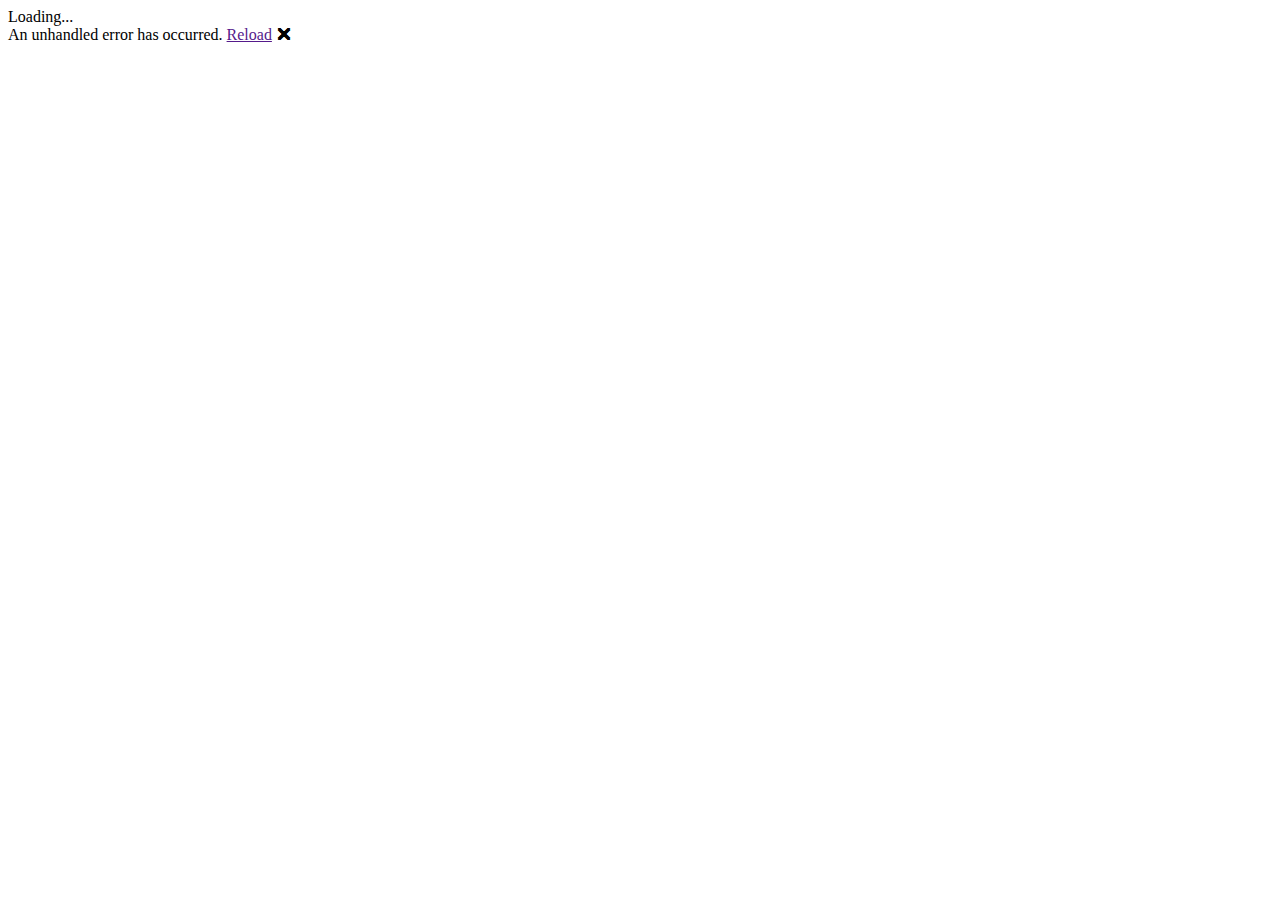
==== ClientsWebApp/ClientsWebApp.Blazor/wwwroot/index.html @ e69799a1 "initial commit" ====
<!DOCTYPE html>
<html lang="en">

<head>
    <meta charset="utf-8" />
    <meta name="viewport" content="width=device-width, initial-scale=1.0, maximum-scale=1.0, user-scalable=no" />
    <title>ClientsWebApp.Blazor</title>
    <base href="/" />
    <link href="css/bootstrap/bootstrap.min.css" rel="stylesheet" />
    <link href="css/app.css" rel="stylesheet" />
    <link href="ClientsWebApp.Blazor.styles.css" rel="stylesheet" />
</head>

<body>
    <div id="app">Loading...</div>

    <div id="blazor-error-ui">
        An unhandled error has occurred.
        <a href="" class="reload">Reload</a>
        <a class="dismiss">🗙</a>
    </div>
    <script src="_framework/blazor.webassembly.js"></script>
</body>

</html>
---- ClientsWebApp/ClientsWebApp.Blazor/wwwroot/css/app.css ----
﻿@import url('open-iconic/font/css/open-iconic-bootstrap.min.css');

html, body {
    font-family: 'Helvetica Neue', Helvetica, Arial, sans-serif;
}

h1:focus {
    outline: none;
}

a, .btn-link {
    color: #0071c1;
}

.btn-primary {
    color: #fff;
    background-color: #1b6ec2;
    border-color: #1861ac;
}

.content {
    padding-top: 1.1rem;
}

.valid.modified:not([type=checkbox]) {
    outline: 1px solid #26b050;
}

.invalid {
    outline: 1px solid red;
}

.validation-message {
    color: red;
}

#blazor-error-ui {
    background: lightyellow;
    bottom: 0;
    box-shadow: 0 -1px 2px rgba(0, 0, 0, 0.2);
    display: none;
    left: 0;
    padding: 0.6rem 1.25rem 0.7rem 1.25rem;
    position: fixed;
    width: 100%;
    z-index: 1000;
}

    #blazor-error-ui .dismiss {
        cursor: pointer;
        position: absolute;
        right: 0.75rem;
        top: 0.5rem;
    }

.blazor-error-boundary {
    background: url([data-uri]) no-repeat 1rem/1.8rem, #b32121;
    padding: 1rem 1rem 1rem 3.7rem;
    color: white;
}

    .blazor-error-boundary::after {
        content: "An error has occurred."
    }
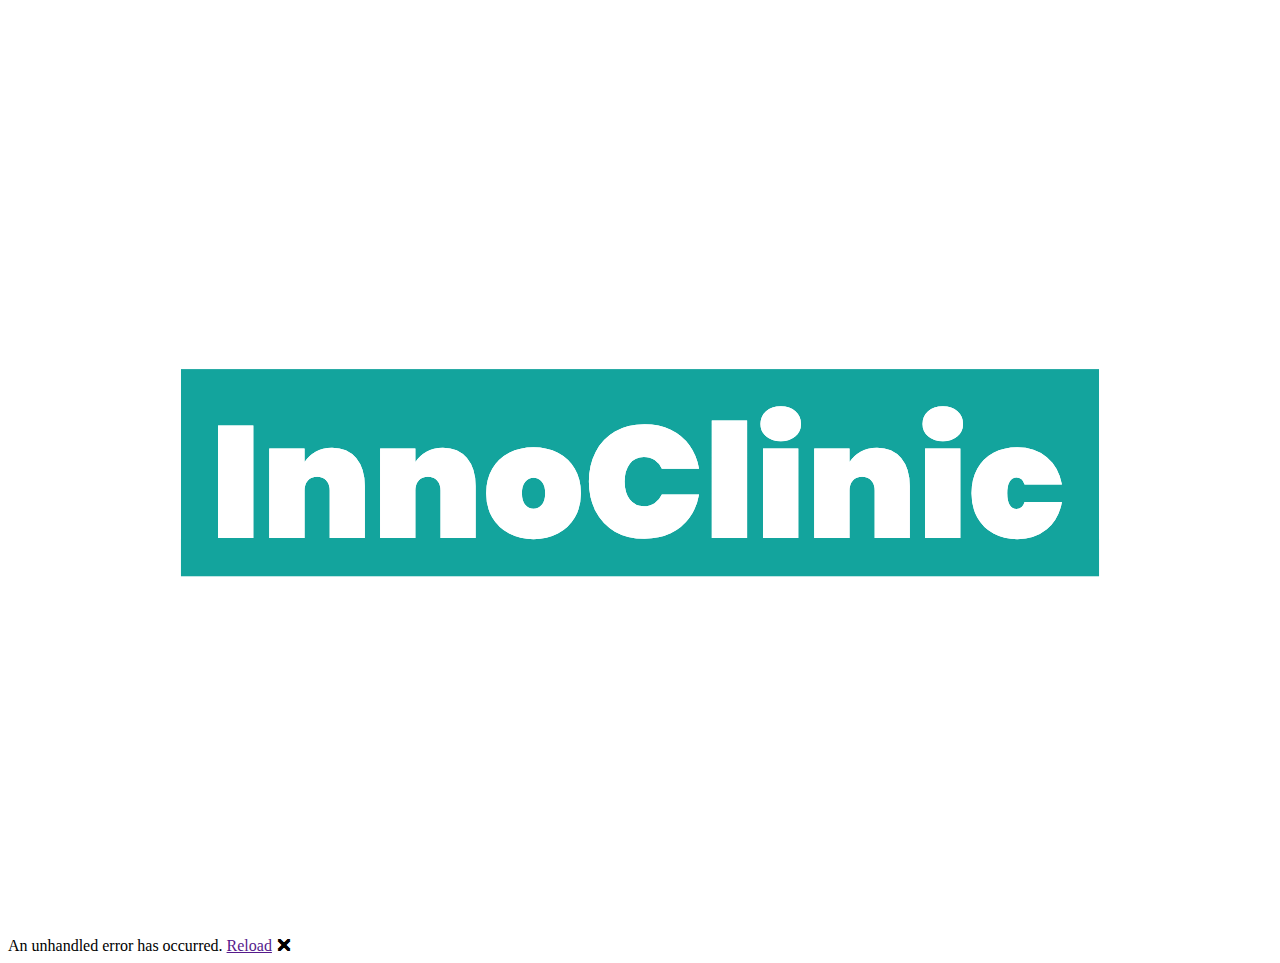
==== commit 1c9762e6: "Adjust localization on pages" ====
--- a/ClientsWebApp/ClientsWebApp.Blazor/wwwroot/index.html
+++ b/ClientsWebApp/ClientsWebApp.Blazor/wwwroot/index.html
@@ -9,10 +9,19 @@
     <link href="css/bootstrap/bootstrap.min.css" rel="stylesheet" />
     <link href="css/app.css" rel="stylesheet" />
     <link href="ClientsWebApp.Blazor.styles.css" rel="stylesheet" />
+    <script src="local_storage_service_js_part.js"></script>
+
+    <link type="text/css" href="css/BlazoredModal.css" rel="stylesheet" />
+    <link href="https://fonts.googleapis.com/css?family=Roboto:300,400,500,700&display=swap" rel="stylesheet" />
+    <link href="_content/MudBlazor/MudBlazor.min.css" rel="stylesheet" />
 </head>
 
 <body>
-    <div id="app">Loading...</div>
+    <div  id="app">
+        <div style="display:flex; justify-items: center; align-items: center; max-height:100%; overflow:hidden;height: 100%;">
+            <svg data-v-0dd9719b="" version="1.0" xmlns="http://www.w3.org/2000/svg" xmlns:xlink="http://www.w3.org/1999/xlink" width="100%" height="100%" viewBox="0 0 340.000000 250.000000" preserveAspectRatio="xMidYMid meet" color-interpolation-filters="sRGB" style="margin: auto;">   <g data-v-0dd9719b="" fill="#13a49d" class="pmspacesvg" transform="translate(46.5,87.12000274658203)"><!----> <g mask="url(#a5066834-eb5a-458f-baa8-37e00a47ff29)"><g><rect data-gra="graph-name" fill="#13a49d" fill-opacity="0.5" x="0" y="55.7599983215332" width="247" height="10"></rect> <rect data-gra="graph-name" fill="#13a49d" fill-opacity="1" x="0" y="10" width="247" height="55.7599983215332"></rect></g> <g fill-opacity="0" transform="translate(0,10)"><g><rect data-gra="graph-name-bg" stroke-width="2" class="i-icon-bg" x="0" y="0" width="247" height="55.7599983215332"></rect> <!----> <!----> </g> <g transform="translate(10,10)"><g data-gra="path-name" fill-rule="" class="tp-name" fill="#ffffff" fill-opacity="1"><g transform="scale(1)"><g><path d="M2.14-30.28L11.63-30.28 11.63 0 2.14 0 2.14-30.28ZM32.81-24.3Q36.96-24.3 39.29-21.52 41.62-18.74 41.62-13.99L41.62-13.99 41.62 0 32.17 0 32.17-12.79Q32.17-14.5 31.25-15.51 30.33-16.51 28.79-16.51L28.79-16.51Q27.2-16.51 26.31-15.51 25.41-14.5 25.41-12.79L25.41-12.79 25.41 0 15.91 0 15.91-24.12 25.41-24.12 25.41-20.45Q26.52-22.16 28.38-23.23 30.24-24.3 32.81-24.3L32.81-24.3ZM62.62-24.3Q66.77-24.3 69.1-21.52 71.43-18.74 71.43-13.99L71.43-13.99 71.43 0 61.98 0 61.98-12.79Q61.98-14.5 61.06-15.51 60.14-16.51 58.6-16.51L58.6-16.51Q57.02-16.51 56.12-15.51 55.22-14.5 55.22-12.79L55.22-12.79 55.22 0 45.73 0 45.73-24.12 55.22-24.12 55.22-20.45Q56.33-22.16 58.2-23.23 60.06-24.3 62.62-24.3L62.62-24.3ZM87 0.3Q83.37 0.3 80.46-1.2 77.55-2.69 75.9-5.5 74.26-8.3 74.26-12.06L74.26-12.06Q74.26-15.83 75.9-18.63 77.55-21.43 80.46-22.93 83.37-24.42 87-24.42L87-24.42Q90.64-24.42 93.55-22.93 96.46-21.43 98.1-18.63 99.75-15.83 99.75-12.06L99.75-12.06Q99.75-8.3 98.1-5.5 96.46-2.69 93.55-1.2 90.64 0.3 87 0.3L87 0.3ZM87-7.91Q88.33-7.91 89.23-8.96 90.13-10.01 90.13-12.06L90.13-12.06Q90.13-14.12 89.23-15.16 88.33-16.21 87-16.21L87-16.21Q85.68-16.21 84.78-15.16 83.88-14.12 83.88-12.06L83.88-12.06Q83.88-10.01 84.76-8.96 85.64-7.91 87-7.91L87-7.91ZM101.89-15.19Q101.89-19.68 103.71-23.18 105.53-26.69 108.9-28.64 112.28-30.58 116.86-30.58L116.86-30.58Q120.8-30.58 123.9-29.11 127-27.63 128.94-24.94 130.89-22.24 131.53-18.65L131.53-18.65 121.52-18.65Q120.84-20.15 119.58-20.98 118.32-21.82 116.69-21.82L116.69-21.82Q114.29-21.82 112.9-20.02 111.51-18.22 111.51-15.19L111.51-15.19Q111.51-12.15 112.9-10.35 114.29-8.55 116.69-8.55L116.69-8.55Q118.32-8.55 119.58-9.39 120.84-10.22 121.52-11.72L121.52-11.72 131.53-11.72Q130.89-8.13 128.94-5.43 127-2.74 123.9-1.26 120.8 0.21 116.86 0.21L116.86 0.21Q112.28 0.21 108.9-1.73 105.53-3.68 103.71-7.19 101.89-10.69 101.89-15.19L101.89-15.19ZM134.95-31.65L144.45-31.65 144.45 0 134.95 0 134.95-31.65ZM153.52-26.05Q151.04-26.05 149.54-27.38 148.04-28.7 148.04-30.71L148.04-30.71Q148.04-32.77 149.54-34.11 151.04-35.46 153.52-35.46L153.52-35.46Q155.96-35.46 157.45-34.11 158.95-32.77 158.95-30.71L158.95-30.71Q158.95-28.7 157.45-27.38 155.96-26.05 153.52-26.05L153.52-26.05ZM148.73-24.12L158.22-24.12 158.22 0 148.73 0 148.73-24.12ZM179.4-24.3Q183.55-24.3 185.88-21.52 188.21-18.74 188.21-13.99L188.21-13.99 188.21 0 178.76 0 178.76-12.79Q178.76-14.5 177.84-15.51 176.92-16.51 175.38-16.51L175.38-16.51Q173.79-16.51 172.9-15.51 172-14.5 172-12.79L172-12.79 172 0 162.5 0 162.5-24.12 172-24.12 172-20.45Q173.11-22.16 174.97-23.23 176.83-24.3 179.4-24.3L179.4-24.3ZM197.11-26.05Q194.63-26.05 193.13-27.38 191.63-28.7 191.63-30.71L191.63-30.71Q191.63-32.77 193.13-34.11 194.63-35.46 197.11-35.46L197.11-35.46Q199.54-35.46 201.04-34.11 202.54-32.77 202.54-30.71L202.54-30.71Q202.54-28.7 201.04-27.38 199.54-26.05 197.11-26.05L197.11-26.05ZM192.32-24.12L201.81-24.12 201.81 0 192.32 0 192.32-24.12ZM204.81-12.06Q204.81-15.83 206.37-18.63 207.93-21.43 210.73-22.93 213.53-24.42 217.12-24.42L217.12-24.42Q221.83-24.42 225.06-21.77 228.29-19.12 229.14-14.42L229.14-14.42 219.09-14.42Q218.54-16.3 216.91-16.3L216.91-16.3Q215.76-16.3 215.09-15.23 214.43-14.16 214.43-12.06L214.43-12.06Q214.43-9.97 215.09-8.9 215.76-7.83 216.91-7.83L216.91-7.83Q218.54-7.83 219.09-9.71L219.09-9.71 229.14-9.71Q228.29-5 225.06-2.35 221.83 0.3 217.12 0.3L217.12 0.3Q213.53 0.3 210.73-1.2 207.93-2.69 206.37-5.5 204.81-8.3 204.81-12.06L204.81-12.06Z" transform="translate(-2.140000104904175, 35.459999084472656)"></path></g> <!----> <!----> <!----> <!----> <!----> <!----> <!----></g></g> <!----></g></g></g></g><mask id="a5066834-eb5a-458f-baa8-37e00a47ff29"><g fill="white"><rect data-gra="graph-name" fill-opacity="1" x="0" y="55.7599983215332" width="247" height="10"></rect> <rect data-gra="graph-name" fill-opacity="1" x="0" y="10" width="247" height="55.7599983215332"></rect></g> <g fill-opacity="0" transform="translate(0,10)" fill="black"><g><rect data-gra="graph-name-bg" stroke-width="2" class="i-icon-bg" x="0" y="0" width="247" height="55.7599983215332"></rect>   </g> <g transform="translate(10,10)"><g data-gra="path-name" fill-rule="" class="tp-name" fill-opacity="1"><g transform="scale(1)"><g><path d="M2.14-30.28L11.63-30.28 11.63 0 2.14 0 2.14-30.28ZM32.81-24.3Q36.96-24.3 39.29-21.52 41.62-18.74 41.62-13.99L41.62-13.99 41.62 0 32.17 0 32.17-12.79Q32.17-14.5 31.25-15.51 30.33-16.51 28.79-16.51L28.79-16.51Q27.2-16.51 26.31-15.51 25.41-14.5 25.41-12.79L25.41-12.79 25.41 0 15.91 0 15.91-24.12 25.41-24.12 25.41-20.45Q26.52-22.16 28.38-23.23 30.24-24.3 32.81-24.3L32.81-24.3ZM62.62-24.3Q66.77-24.3 69.1-21.52 71.43-18.74 71.43-13.99L71.43-13.99 71.43 0 61.98 0 61.98-12.79Q61.98-14.5 61.06-15.51 60.14-16.51 58.6-16.51L58.6-16.51Q57.02-16.51 56.12-15.51 55.22-14.5 55.22-12.79L55.22-12.79 55.22 0 45.73 0 45.73-24.12 55.22-24.12 55.22-20.45Q56.33-22.16 58.2-23.23 60.06-24.3 62.62-24.3L62.62-24.3ZM87 0.3Q83.37 0.3 80.46-1.2 77.55-2.69 75.9-5.5 74.26-8.3 74.26-12.06L74.26-12.06Q74.26-15.83 75.9-18.63 77.55-21.43 80.46-22.93 83.37-24.42 87-24.42L87-24.42Q90.64-24.42 93.55-22.93 96.46-21.43 98.1-18.63 99.75-15.83 99.75-12.06L99.75-12.06Q99.75-8.3 98.1-5.5 96.46-2.69 93.55-1.2 90.64 0.3 87 0.3L87 0.3ZM87-7.91Q88.33-7.91 89.23-8.96 90.13-10.01 90.13-12.06L90.13-12.06Q90.13-14.12 89.23-15.16 88.33-16.21 87-16.21L87-16.21Q85.68-16.21 84.78-15.16 83.88-14.12 83.88-12.06L83.88-12.06Q83.88-10.01 84.76-8.96 85.64-7.91 87-7.91L87-7.91ZM101.89-15.19Q101.89-19.68 103.71-23.18 105.53-26.69 108.9-28.64 112.28-30.58 116.86-30.58L116.86-30.58Q120.8-30.58 123.9-29.11 127-27.63 128.94-24.94 130.89-22.24 131.53-18.65L131.53-18.65 121.52-18.65Q120.84-20.15 119.58-20.98 118.32-21.82 116.69-21.82L116.69-21.82Q114.29-21.82 112.9-20.02 111.51-18.22 111.51-15.19L111.51-15.19Q111.51-12.15 112.9-10.35 114.29-8.55 116.69-8.55L116.69-8.55Q118.32-8.55 119.58-9.39 120.84-10.22 121.52-11.72L121.52-11.72 131.53-11.72Q130.89-8.13 128.94-5.43 127-2.74 123.9-1.26 120.8 0.21 116.86 0.21L116.86 0.21Q112.28 0.21 108.9-1.73 105.53-3.68 103.71-7.19 101.89-10.69 101.89-15.19L101.89-15.19ZM134.95-31.65L144.45-31.65 144.45 0 134.95 0 134.95-31.65ZM153.52-26.05Q151.04-26.05 149.54-27.38 148.04-28.7 148.04-30.71L148.04-30.71Q148.04-32.77 149.54-34.11 151.04-35.46 153.52-35.46L153.52-35.46Q155.96-35.46 157.45-34.11 158.95-32.77 158.95-30.71L158.95-30.71Q158.95-28.7 157.45-27.38 155.96-26.05 153.52-26.05L153.52-26.05ZM148.73-24.12L158.22-24.12 158.22 0 148.73 0 148.73-24.12ZM179.4-24.3Q183.55-24.3 185.88-21.52 188.21-18.74 188.21-13.99L188.21-13.99 188.21 0 178.76 0 178.76-12.79Q178.76-14.5 177.84-15.51 176.92-16.51 175.38-16.51L175.38-16.51Q173.79-16.51 172.9-15.51 172-14.5 172-12.79L172-12.79 172 0 162.5 0 162.5-24.12 172-24.12 172-20.45Q173.11-22.16 174.97-23.23 176.83-24.3 179.4-24.3L179.4-24.3ZM197.11-26.05Q194.63-26.05 193.13-27.38 191.63-28.7 191.63-30.71L191.63-30.71Q191.63-32.77 193.13-34.11 194.63-35.46 197.11-35.46L197.11-35.46Q199.54-35.46 201.04-34.11 202.54-32.77 202.54-30.71L202.54-30.71Q202.54-28.7 201.04-27.38 199.54-26.05 197.11-26.05L197.11-26.05ZM192.32-24.12L201.81-24.12 201.81 0 192.32 0 192.32-24.12ZM204.81-12.06Q204.81-15.83 206.37-18.63 207.93-21.43 210.73-22.93 213.53-24.42 217.12-24.42L217.12-24.42Q221.83-24.42 225.06-21.77 228.29-19.12 229.14-14.42L229.14-14.42 219.09-14.42Q218.54-16.3 216.91-16.3L216.91-16.3Q215.76-16.3 215.09-15.23 214.43-14.16 214.43-12.06L214.43-12.06Q214.43-9.97 215.09-8.9 215.76-7.83 216.91-7.83L216.91-7.83Q218.54-7.83 219.09-9.71L219.09-9.71 229.14-9.71Q228.29-5 225.06-2.35 221.83 0.3 217.12 0.3L217.12 0.3Q213.53 0.3 210.73-1.2 207.93-2.69 206.37-5.5 204.81-8.3 204.81-12.06L204.81-12.06Z" transform="translate(-2.140000104904175, 35.459999084472656)"></path></g>       </g></g> </g></g></mask><defs v-gra="od"></defs></svg>
+        </div>
+    </div>
 
     <div id="blazor-error-ui">
         An unhandled error has occurred.
@@ -20,6 +29,7 @@
         <a class="dismiss">🗙</a>
     </div>
     <script src="_framework/blazor.webassembly.js"></script>
+    <script src="_content/MudBlazor/MudBlazor.min.js"></script>
 </body>
 
 </html>
--- a/ClientsWebApp/ClientsWebApp.Blazor/wwwroot/css/app.css
+++ b/ClientsWebApp/ClientsWebApp.Blazor/wwwroot/css/app.css
@@ -1,64 +1,72 @@
 ﻿@import url('open-iconic/font/css/open-iconic-bootstrap.min.css');
 
 html, body {
-    font-family: 'Helvetica Neue', Helvetica, Arial, sans-serif;
+	font-family: 'Helvetica Neue', Helvetica, Arial, sans-serif;
 }
 
 h1:focus {
-    outline: none;
+	outline: none;
 }
 
 a, .btn-link {
-    color: #0071c1;
+	color: #0071c1;
 }
 
 .btn-primary {
-    color: #fff;
-    background-color: #1b6ec2;
-    border-color: #1861ac;
+	color: #fff;
+	background-color: #1b6ec2;
+	border-color: #1861ac;
 }
 
 .content {
-    padding-top: 1.1rem;
+	padding-top: 1.1rem;
 }
 
 .valid.modified:not([type=checkbox]) {
-    outline: 1px solid #26b050;
+	outline: 1px solid #26b050;
 }
 
 .invalid {
-    outline: 1px solid red;
+	outline: 1px solid red;
 }
 
 .validation-message {
-    color: red;
+	color: red;
 }
 
 #blazor-error-ui {
-    background: lightyellow;
-    bottom: 0;
-    box-shadow: 0 -1px 2px rgba(0, 0, 0, 0.2);
-    display: none;
-    left: 0;
-    padding: 0.6rem 1.25rem 0.7rem 1.25rem;
-    position: fixed;
-    width: 100%;
-    z-index: 1000;
+	background: lightyellow;
+	bottom: 0;
+	box-shadow: 0 -1px 2px rgba(0, 0, 0, 0.2);
+	display: none;
+	left: 0;
+	padding: 0.6rem 1.25rem 0.7rem 1.25rem;
+	position: fixed;
+	width: 100%;
+	z-index: 1000;
 }
 
-    #blazor-error-ui .dismiss {
-        cursor: pointer;
-        position: absolute;
-        right: 0.75rem;
-        top: 0.5rem;
-    }
+	#blazor-error-ui .dismiss {
+		cursor: pointer;
+		position: absolute;
+		right: 0.75rem;
+		top: 0.5rem;
+	}
 
 .blazor-error-boundary {
-    background: url([data-uri]) no-repeat 1rem/1.8rem, #b32121;
-    padding: 1rem 1rem 1rem 3.7rem;
-    color: white;
+	background: url([data-uri]) no-repeat 1rem/1.8rem, #b32121;
+	padding: 1rem 1rem 1rem 3.7rem;
+	color: white;
 }
 
-    .blazor-error-boundary::after {
-        content: "An error has occurred."
-    }
+	.blazor-error-boundary::after {
+		content: "An error has occurred."
+	}
+
+.clickable {
+	cursor: pointer;
+}
+
+.clickable:hover {
+	background-color: rgb(57, 55, 70);
+}
--- a/ClientsWebApp/ClientsWebApp.Blazor/wwwroot/css/BlazoredModal.css
+++ b/ClientsWebApp/ClientsWebApp.Blazor/wwwroot/css/BlazoredModal.css
@@ -0,0 +1,132 @@
+﻿.custom-bm-container {
+    display: block;
+    position: fixed;
+    top: 0;
+    left: 0;
+    width: 100%;
+    height: 100%;
+    z-index: 100;
+    overflow-x: hidden;
+    overflow-y: auto;
+    outline: 0;
+    background-color: rgba(39,39,47,1);
+}
+
+.custom-blazored-modal {
+    display: flex;
+    flex-direction: column;
+    background-color: rgba(39,39,47,1);
+    border-radius: 4px;
+    border: 1px solid #fff;
+    padding: 1.5rem;
+    box-shadow: 0 2px 2px rgba(0,0,0,.25);
+    margin: 1.75rem;
+}
+
+.custom-size-small {
+    max-width: 300px;
+    margin-left: auto;
+    margin-right: auto;
+}
+
+.custom-size-medium {
+    max-width: 500px;
+    margin-left: auto;
+    margin-right: auto;
+}
+
+.custom-size-large {
+    max-width: 800px;
+    margin-left: auto;
+    margin-right: auto;
+}
+
+.custom-size-extra-large {
+    max-width: 1140px;
+    margin-left: auto;
+    margin-right: auto;
+}
+
+.custom-size-automatic {
+    width: -moz-fit-content;
+    width: fit-content;
+    margin-left: auto;
+    margin-right: auto;
+}
+
+.custom-bm-header {
+    display: flex;
+    align-items: flex-start;
+    justify-content: space-between;
+    padding: 0 0 2rem 0;
+}
+
+.custom-bm-title {
+    margin-bottom: 0;
+}
+
+.custom-bm-close {
+    padding: 1rem;
+    margin: -1rem -1rem -1rem auto;
+    background-color: transparent;
+    border: 0;
+    -webkit-appearance: none;
+    cursor: pointer;
+    font-size: 1.5rem;
+    font-weight: bold;
+}
+
+.custom-position-topleft .custom-blazored-modal {
+    margin-left: 1.75rem;
+}
+
+.custom-position-topright .custom-blazored-modal {
+    margin-right: 1.75rem;
+}
+
+.custom-position-bottomleft .custom-blazored-modal {
+    position: absolute;
+    bottom: 0;
+    left: 1.75rem;
+}
+
+.custom-position-bottomright .custom-blazored-modal {
+    position: absolute;
+    bottom: 0;
+    right: 1.75rem;
+}
+
+.custom-position-middle {
+    display: flex;
+    flex-direction: column;
+    justify-content: center;
+}
+
+.custom-fade-in {
+    animation: 300ms ease-out 0s ModalFadeIn;
+}
+
+.custom-fade-out {
+    animation: 300ms ease-out 0s ModalFadeOut;
+    opacity: 0;
+}
+
+@keyframes ModalFadeIn {
+     0% {
+         opacity: 0;
+     }
+
+     100% {
+         opacity: 1;
+     }
+ }
+
+@keyframes ModalFadeOut {
+     0% {
+         opacity: 1;
+     }
+
+     100% {
+         opacity: 0;
+     }
+ }